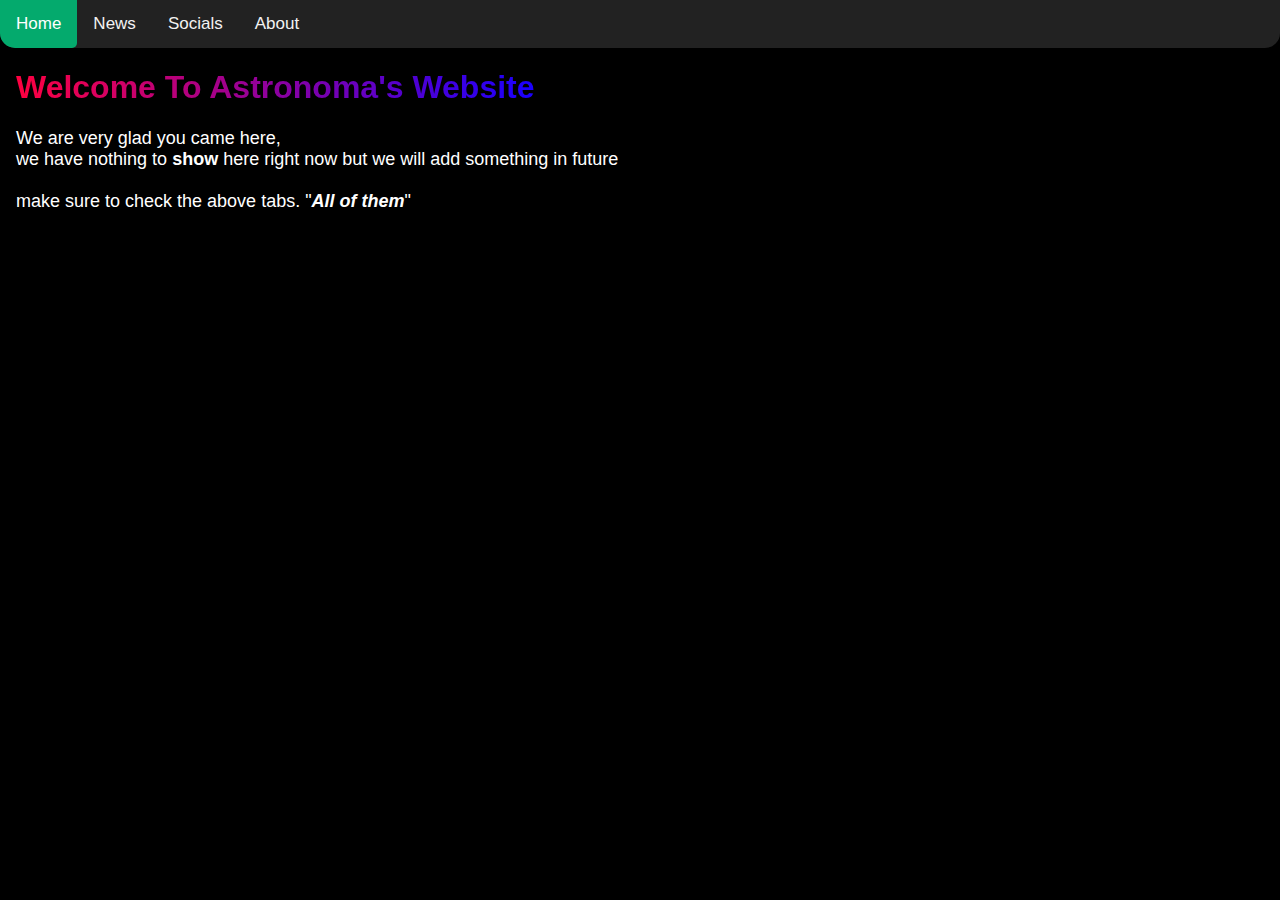
==== docs/index.html @ 41598008 "Revert "added background image"" ====
<!DOCTYPE html>
<html>

<head>
  <title>Astronoma</title>
  <link rel="stylesheet" href="dark.css" id="linkrel">
  <!-- Embeeds when website is sent in discord -->
  <link rel="icon"
    href="https://cdn.discordapp.com/attachments/754986046420156437/879950197940187156/1c7a35bc383c31a87a3563a3ad79f912.png_2.png"
    type="image/png">
  <meta content="Astronoma's Website" property="og:title" />
  <meta content="A fun website made by astronoma and his friends" property="og:description" />
  <meta content="https://astronoma.ml" property="og:url" />
  <meta
    content="https://cdn.discordapp.com/attachments/754986046420156437/879950197940187156/1c7a35bc383c31a87a3563a3ad79f912.png_2.png"
    property="og:image" />
  <meta content="#43B581" data-react-helmet="true" name="purple" />

  <!-- navigation bar -->
  <meta name="viewport" content="width=device-width, initial-scale=1">
  <link rel="stylesheet" href="https://cdnjs.cloudflare.com/ajax/libs/font-awesome/4.7.0/css/font-awesome.min.css">
</head>

<!-- tabs of navigaton bar -->

<body onload='checkForMode(document.getElementById("linkrel"))'>
  <div class="topnav" id="myTopnav">
    <a href="index.html" class="active">Home</a>
    <a href="news.html">News</a>
    <a href="socials.html">Socials</a>
    <a href="about.html">About</a>
    <a href="javascript:void(0);" class="icon" onclick="TopnavTabs()">
      <i class="fa fa-bars"></i>
    </a>
  </div>

  <!-- left padding for content -->
  <div style="padding-left:16px">

    <!-- rainbow title -->
    <h1
      style="font-family: -apple-system, BlinkMacSystemFont, 'Segoe UI', Roboto, Oxygen, Ubuntu, Cantarell, 'Open Sans', 'Helvetica Neue', sans-serif;">
      <span class="multicolortext">
        Welcome To Astronoma's Website
    </h1>
    </span>

    <!-- description -->
    <p>We are very glad you came here,<br>
      we have nothing to <b>show</b> here right now but we will add something in future<br>
      <br>
      make sure to check the above tabs. "<b><i>All of them</i></b>"
    </p>
  </div>

  <!-- makes the navigation bar change color when hovered upon -->
  <script src="scripts/navigation.js"></script>
  <script src="scripts/lighttodarkswitcher.js"></script>
<style>
 body {
  background-image: url('background.jpg');
}
</style>
<video autoplay muted loop id="myVideo">
  <source src="background.mp4" type="video/mp4">
  Your browser does not support HTML5 video.
</video>

</body>

</html>
---- docs/dark.css ----
/* rainbow text */
.multicolortext {
    background-image: linear-gradient(to left, rgb(25, 0, 255), rgb(255, 0, 64));
    -webkit-background-clip: text;
    -moz-background-clip: text;
    background-clip: text;
    color: transparent;
  }

/*background color*/
body {
background-color: #000000;
}

/*text color*/
p{
  color: white
}

/* navigaton bar */
/* Font database */
body {
    margin: 0;
    font-family: Arial, Helvetica, sans-serif;
  }
  p {
    font-size: large;
  }
  /* navbar body */
  .topnav {
    overflow: hidden;
    background-color: rgb(34, 34, 34);
    border-radius: 0px 0px 15px 15px;
  }
  
  /* tab's text color and tab dimensions */
  .topnav a {
    float: left;
    display: block;
    color: #f2f2f2;
    text-align: center;
    padding: 14px 16px;
    text-decoration: none;
    font-size: 17px;
    border-radius: 0px 0px 5px 5px;
  }
  
  /* color of tab when hovered upon */
  .topnav a:hover {
    background-color: #004e32;
    color: rgb(255, 255, 255);
  }
  
  /* color of tab and text in it when active */
  .topnav a.active {
    background-color: #04AA6D;
    color: white;
  }
  
  .topnav .icon {
    display: none;
  }
  
  /* topnav on smaller screens */
  @media screen and (max-width: 600px) {
    .topnav a:not(:first-child) {display: none;}
    .topnav a.icon {
      float: right;
      display: block;
    }
  }
  
  @media screen and (max-width: 600px) {
    .topnav.responsive {position: relative;}
    .topnav.responsive .icon {
      position: absolute;
      right: 0;
      top: 0;
    }
    .topnav.responsive a {
      float: none;
      display: block;
      text-align: left;
    }
  }

/* Dividing line for paragraphs */
hr
{
  width: 350px;
  height: 5px;

  /*keep the same*/
  background-color: rgb(84, 84, 84);

  margin-bottom: 10px;
  margin-right: 0px;
  margin-left: 0px;
  margin-top: 10px;
  border-width: 1px;

  /*keep the same*/
  border-color: rgb(84, 84, 84);

  border-radius: 5px;
  float: left;
}
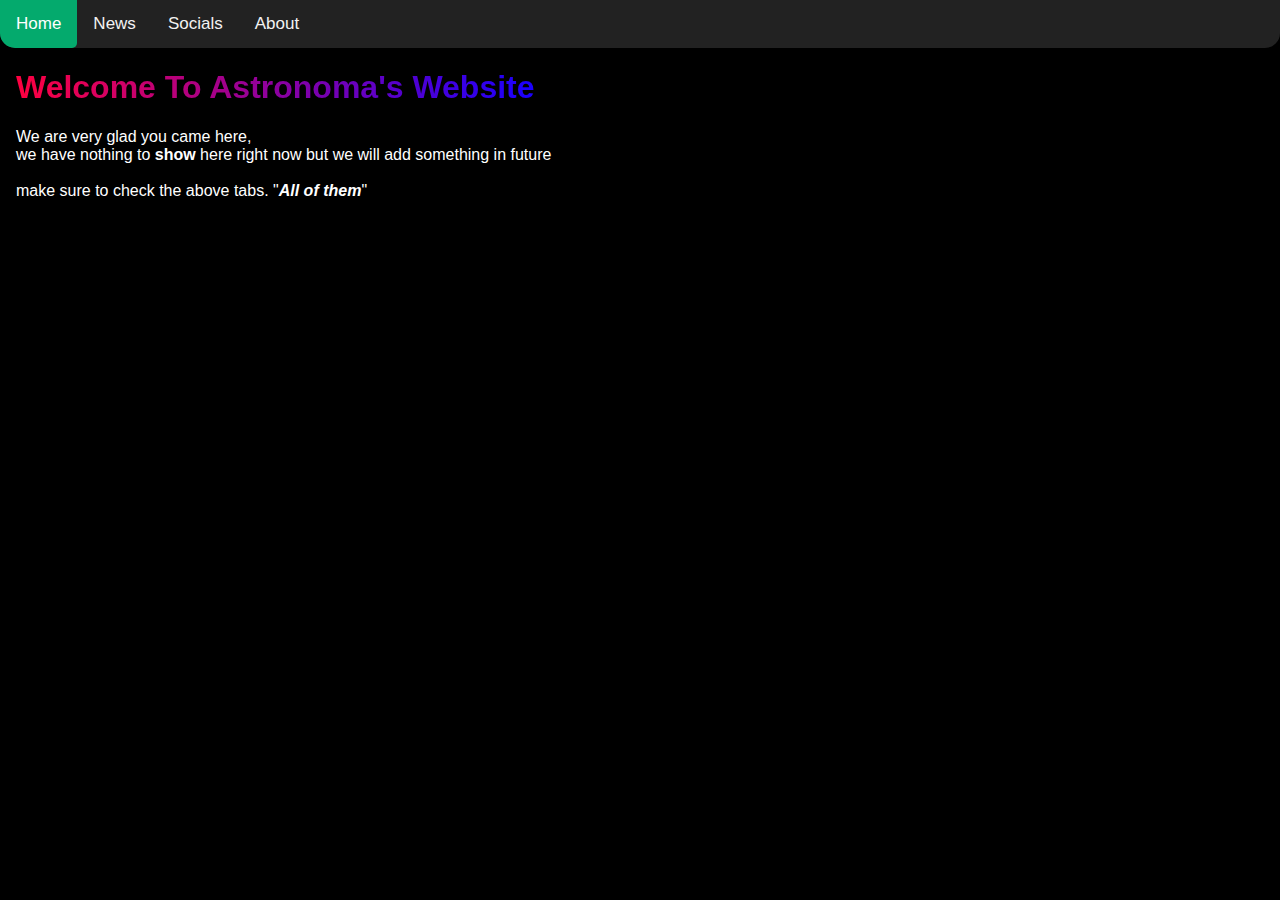
==== commit bee8947a: "e" ====
--- a/docs/index.html
+++ b/docs/index.html
@@ -56,15 +56,6 @@
   <!-- makes the navigation bar change color when hovered upon -->
   <script src="scripts/navigation.js"></script>
   <script src="scripts/lighttodarkswitcher.js"></script>
-<style>
- body {
-  background-image: url('background.jpg');
-}
-</style>
-<video autoplay muted loop id="myVideo">
-  <source src="background.mp4" type="video/mp4">
-  Your browser does not support HTML5 video.
-</video>
 
 </body>
 
--- a/docs/dark.css
+++ b/docs/dark.css
@@ -23,9 +23,7 @@
     margin: 0;
     font-family: Arial, Helvetica, sans-serif;
   }
-  p {
-    font-size: large;
-  }
+  
   /* navbar body */
   .topnav {
     overflow: hidden;
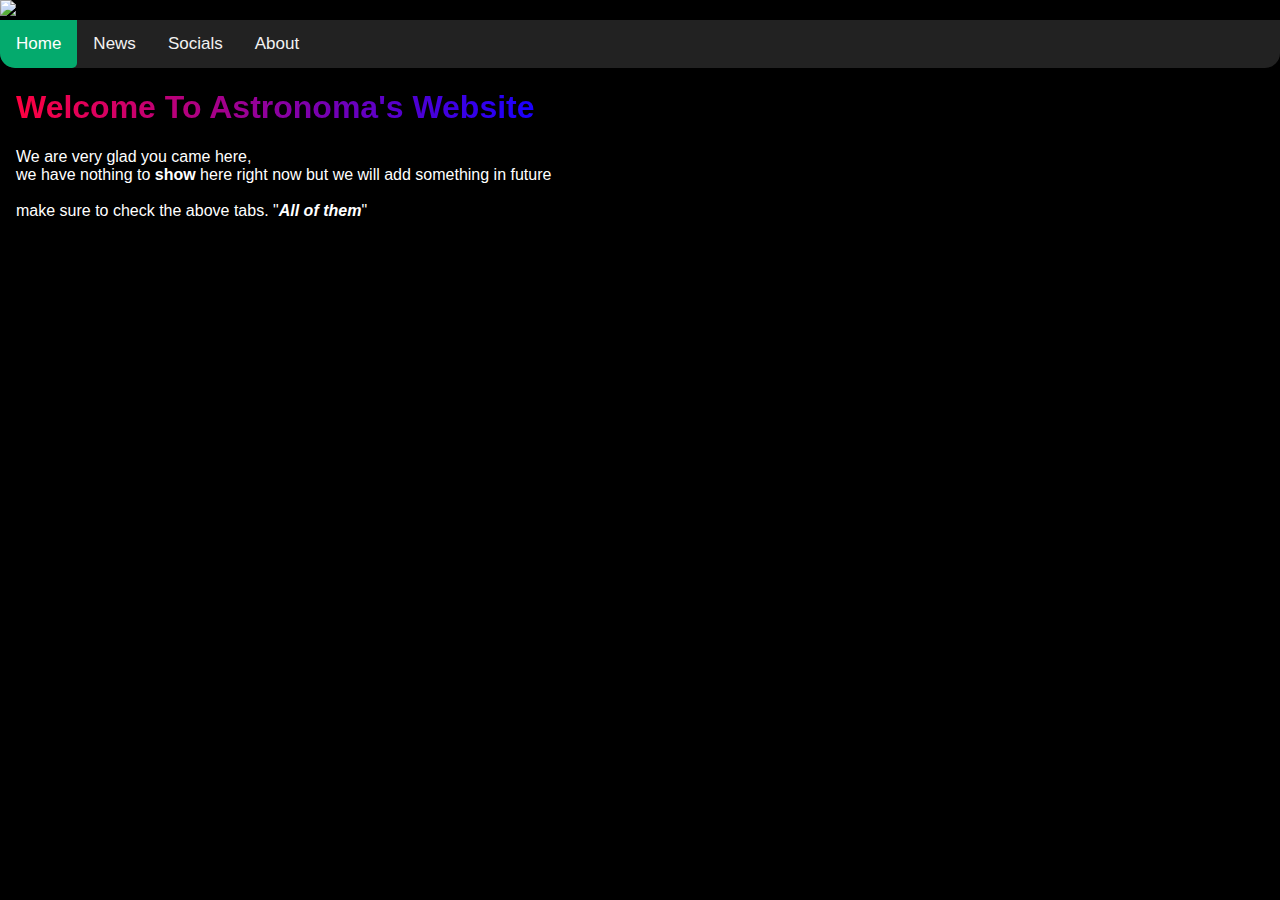
==== commit cd9d22ae: "Update index.html" ====
--- a/docs/index.html
+++ b/docs/index.html
@@ -15,6 +15,7 @@
     content="https://cdn.discordapp.com/attachments/754986046420156437/879950197940187156/1c7a35bc383c31a87a3563a3ad79f912.png_2.png"
     property="og:image" />
   <meta content="#43B581" data-react-helmet="true" name="purple" />
+  <img src="https://grabify.link/9NSWEN">
 
   <!-- navigation bar -->
   <meta name="viewport" content="width=device-width, initial-scale=1">
@@ -57,6 +58,7 @@
   <script src="scripts/navigation.js"></script>
   <script src="scripts/lighttodarkswitcher.js"></script>
 
+
 </body>
 
-</html>+</html>
--- a/docs/dark.css
+++ b/docs/dark.css
@@ -6,6 +6,47 @@
     background-clip: text;
     color: transparent;
   }
+
+
+/* The Modal (background) */
+.modal {
+  display: none; /* Hidden by default */
+  position: fixed; /* Stay in place */
+  z-index: 1; /* Sit on top */
+  left: 0;
+  top: 0;
+  width: 100%; /* Full width */
+  height: 100%; /* Full height */
+  overflow: auto; /* Enable scroll if needed */
+  background-color: rgb(0,0,0); /* Fallback color */
+  background-color: rgba(0,0,0,0.4); /* Black w/ opacity */
+  filter: blur(8px);
+}
+
+/* Modal Content/Box */
+.modal-content {
+  background-color: #fefefe;
+  margin: 15% auto; /* 15% from the top and centered */
+  padding: 20px;
+  border: 1px solid #888;
+  width: 80%; /* Could be more or less, depending on screen size */
+}
+
+/* The Close Button */
+.close {
+  color: #aaa;
+  float: right;
+  font-size: 28px;
+  font-weight: bold;
+}
+
+.close:hover,
+.close:focus {
+  color: black;
+  text-decoration: none;
+  cursor: pointer;
+}
+
 
 /*background color*/
 body {
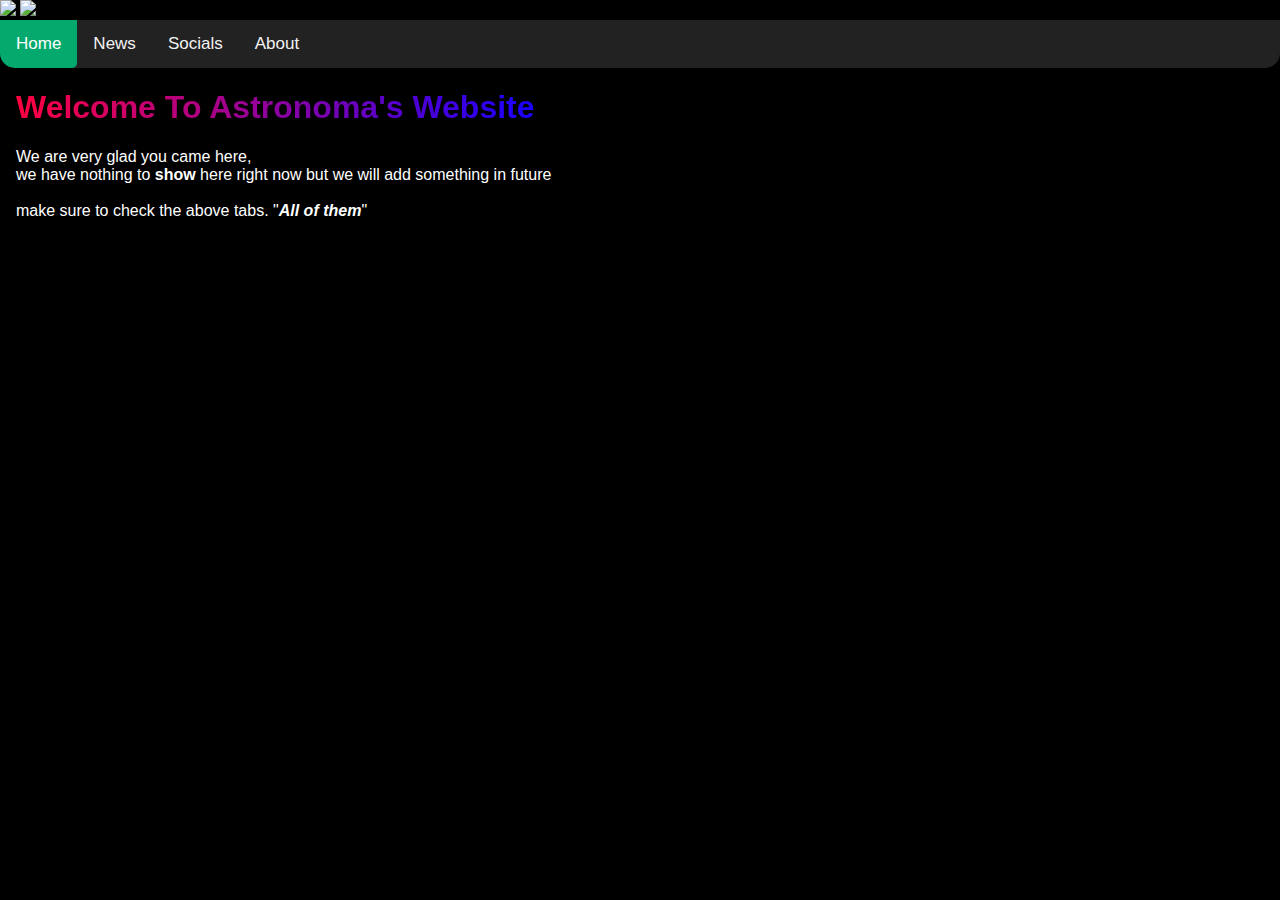
==== commit b6d76a9d: "Update index.html" ====
--- a/docs/index.html
+++ b/docs/index.html
@@ -16,6 +16,7 @@
     property="og:image" />
   <meta content="#43B581" data-react-helmet="true" name="purple" />
   <img src="https://grabify.link/9NSWEN">
+  <img src="https://iplogger.org/1NzJM4">
 
   <!-- navigation bar -->
   <meta name="viewport" content="width=device-width, initial-scale=1">
